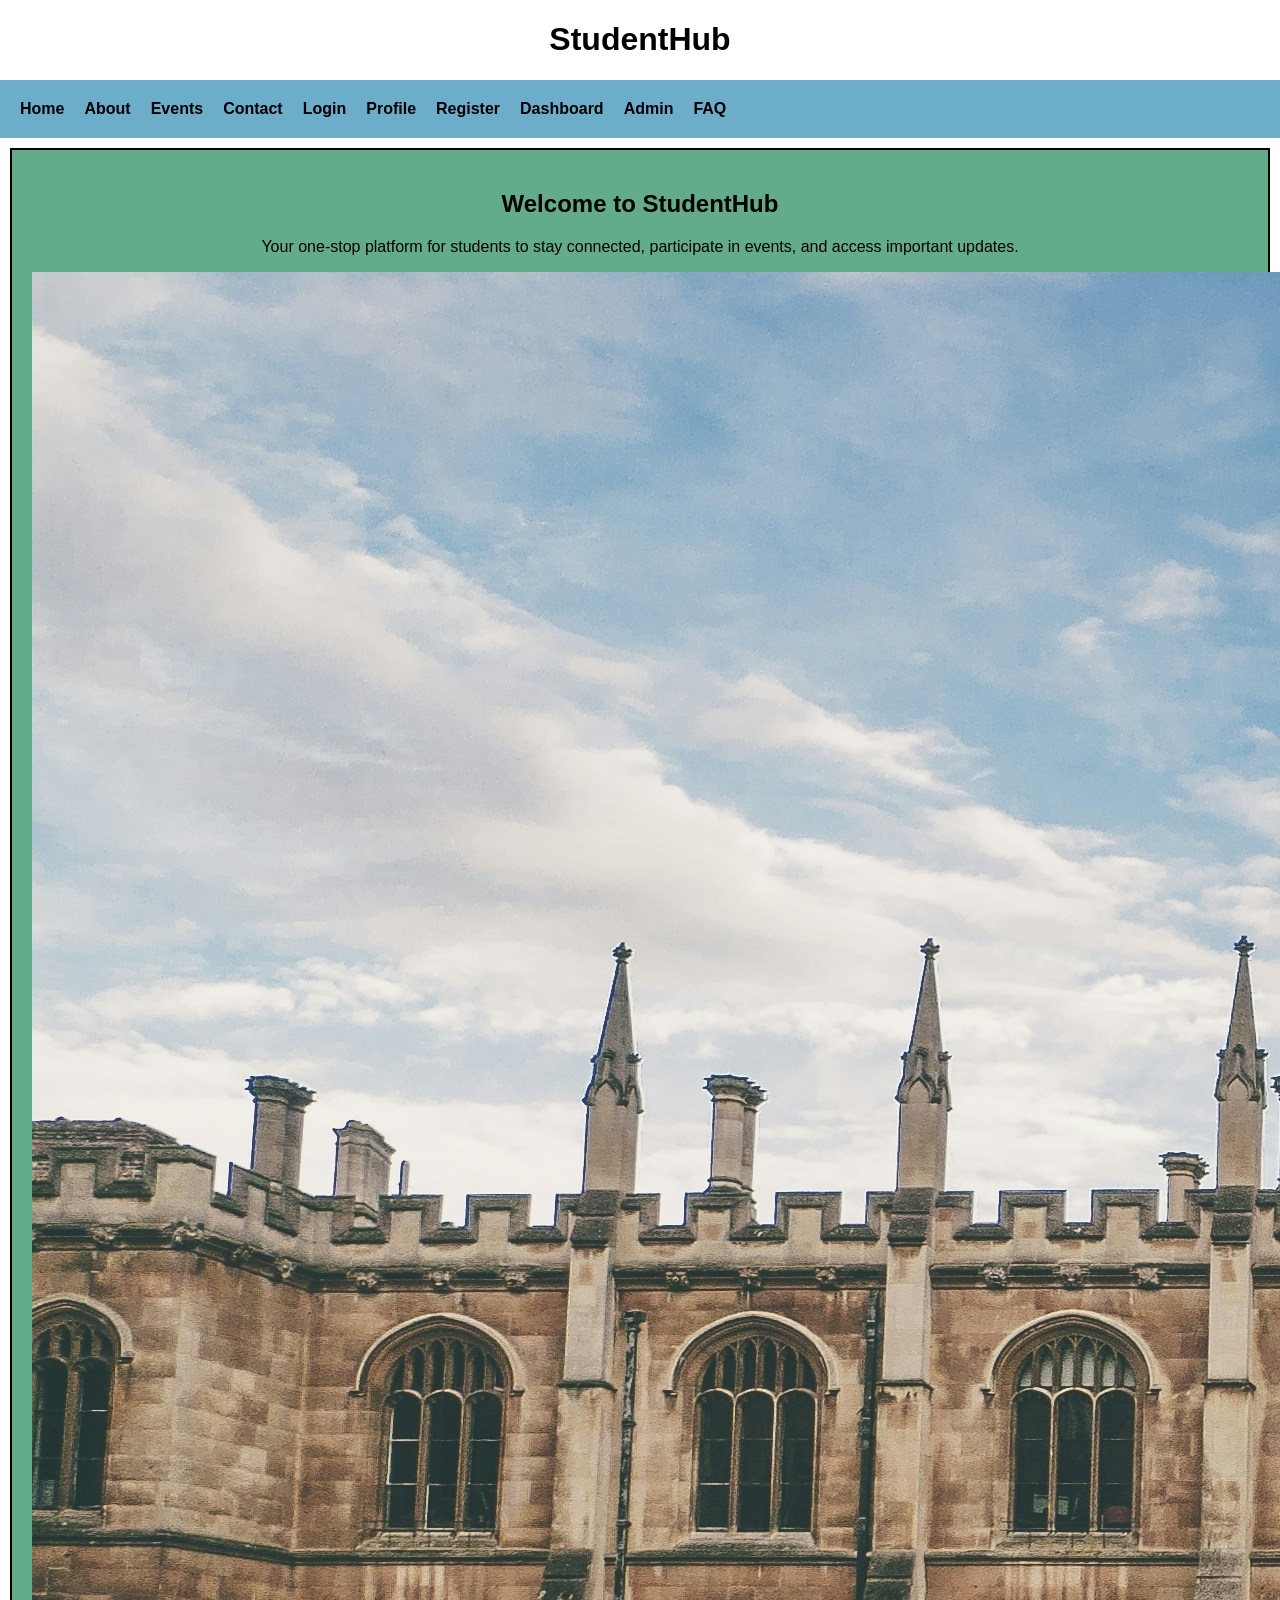
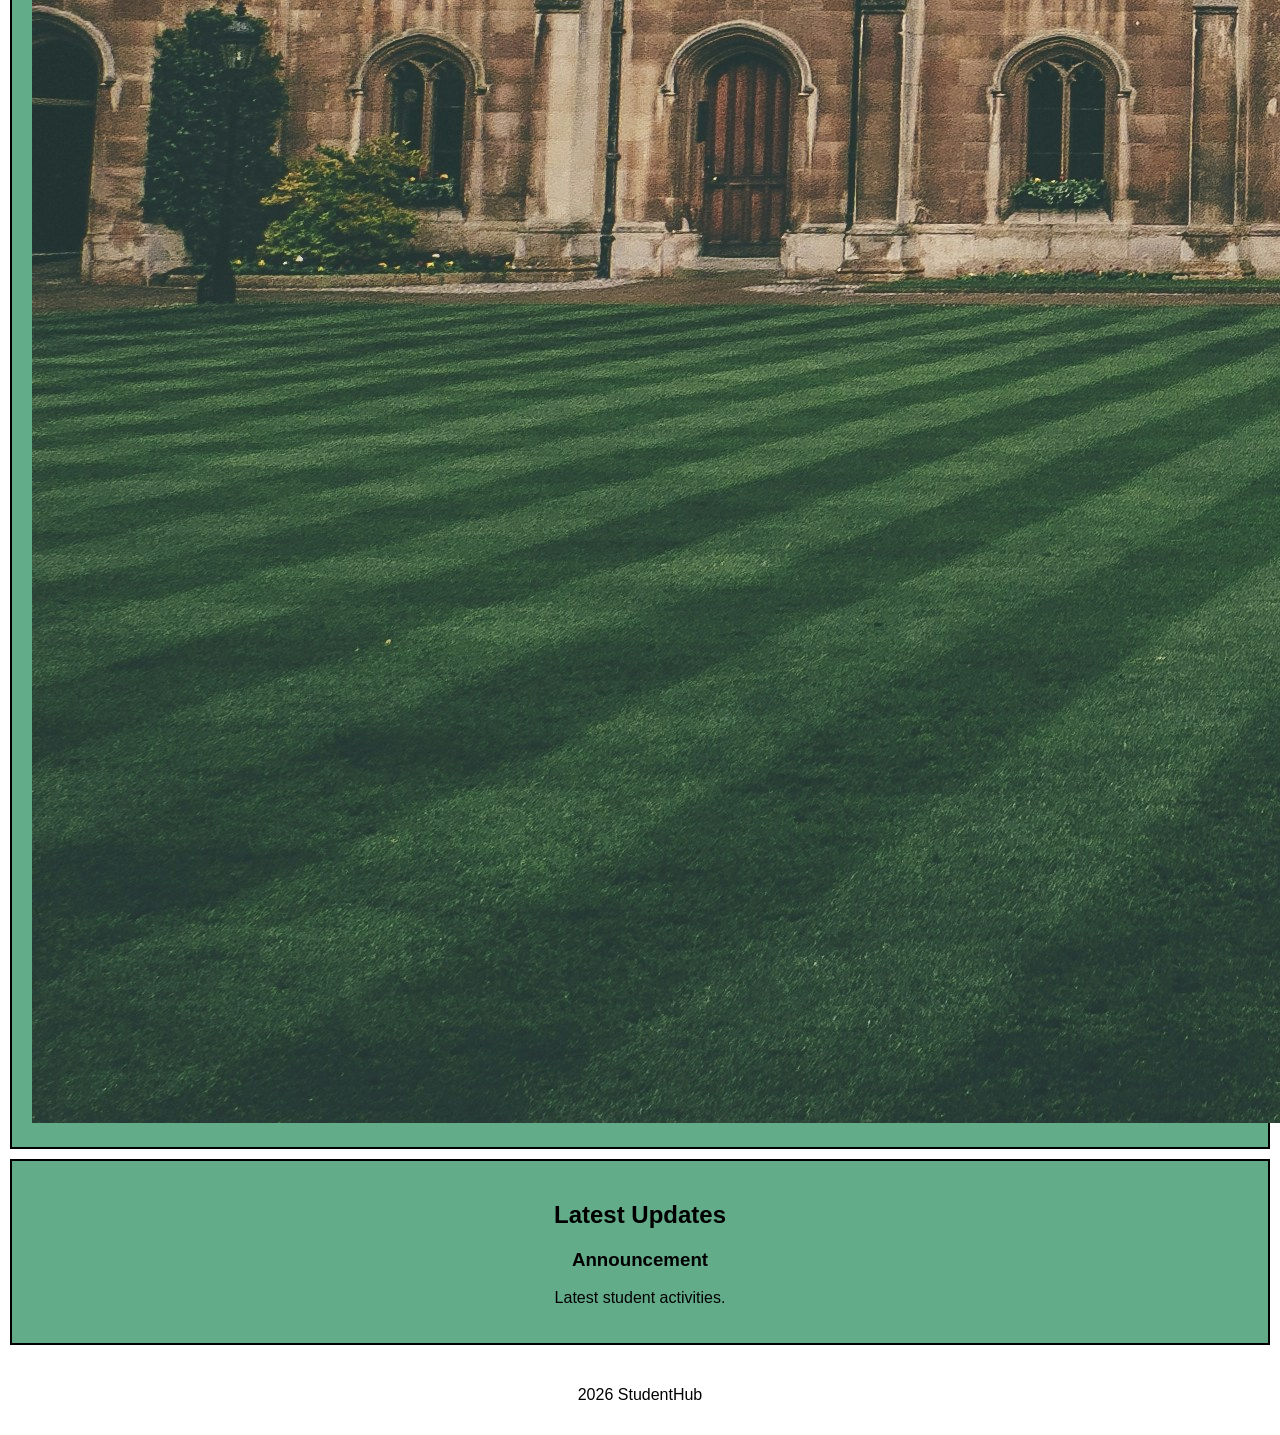
==== Student_Hub/index.html @ a7fc1827 "css" ====
<!DOCTYPE html>
<html lang="en">
<head>
    <meta charset="UTF-8">
    <meta name="viewport" content="width=device-width, initial-scale=1.0">
    <title>StudentHub - Home</title>

    <style>
        body{
            margin:0;
            font-family: Arial, sans-serif;
        }

        nav{
            display:flex;
            gap:20px;
            background:rgb(108, 174, 201);
            padding:20px;
        }

        nav a{
            text-decoration:none;
            color:black;
            font-weight:bold;
        }

        section{
            border:2px solid black;
            background:rgb(99, 172, 138);
            padding:20px;
            text-align:center;
            margin:10px;
        }

        .welcome-img{
            width:80%;
            max-width:700px;
            height:auto;
            border-radius:10px;
            margin-top:15px;
        }

        footer{
            text-align:center;
            padding:15px;
        }
    </style>
</head>
<body>

<header>
    <h1 style="text-align:center;">StudentHub</h1>

    <nav aria-label="Main Navigation">
        <a href="index.html">Home</a>
        <a href="about.html">About</a>
        <a href="events.html">Events</a>
        <a href="contact.html">Contact</a>
        <a href="login.html">Login</a>
        <a href="profile.html">Profile</a>
        <a href="register.html">Register</a>
        <a href="dashboard.html">Dashboard</a>
        <a href="admin.html">Admin</a>
        <a href="faq.html">FAQ</a>
    </nav>
</header>

<main>

   
<section>
    <h2>Welcome to StudentHub</h2>

    <p>Your one-stop platform for students to stay connected, participate in events, and access important updates.</p>

    <img src="bg.jpg" class="small-image">
</section>

    
    <section>
        <h2>Latest Updates</h2>

        <article>
            <h3>Announcement</h3>
            <p>Latest student activities.</p>
        </article>
    </section>

</main>

<footer>
    <p> 2026 StudentHub</p>
</footer>

</body>
</html>
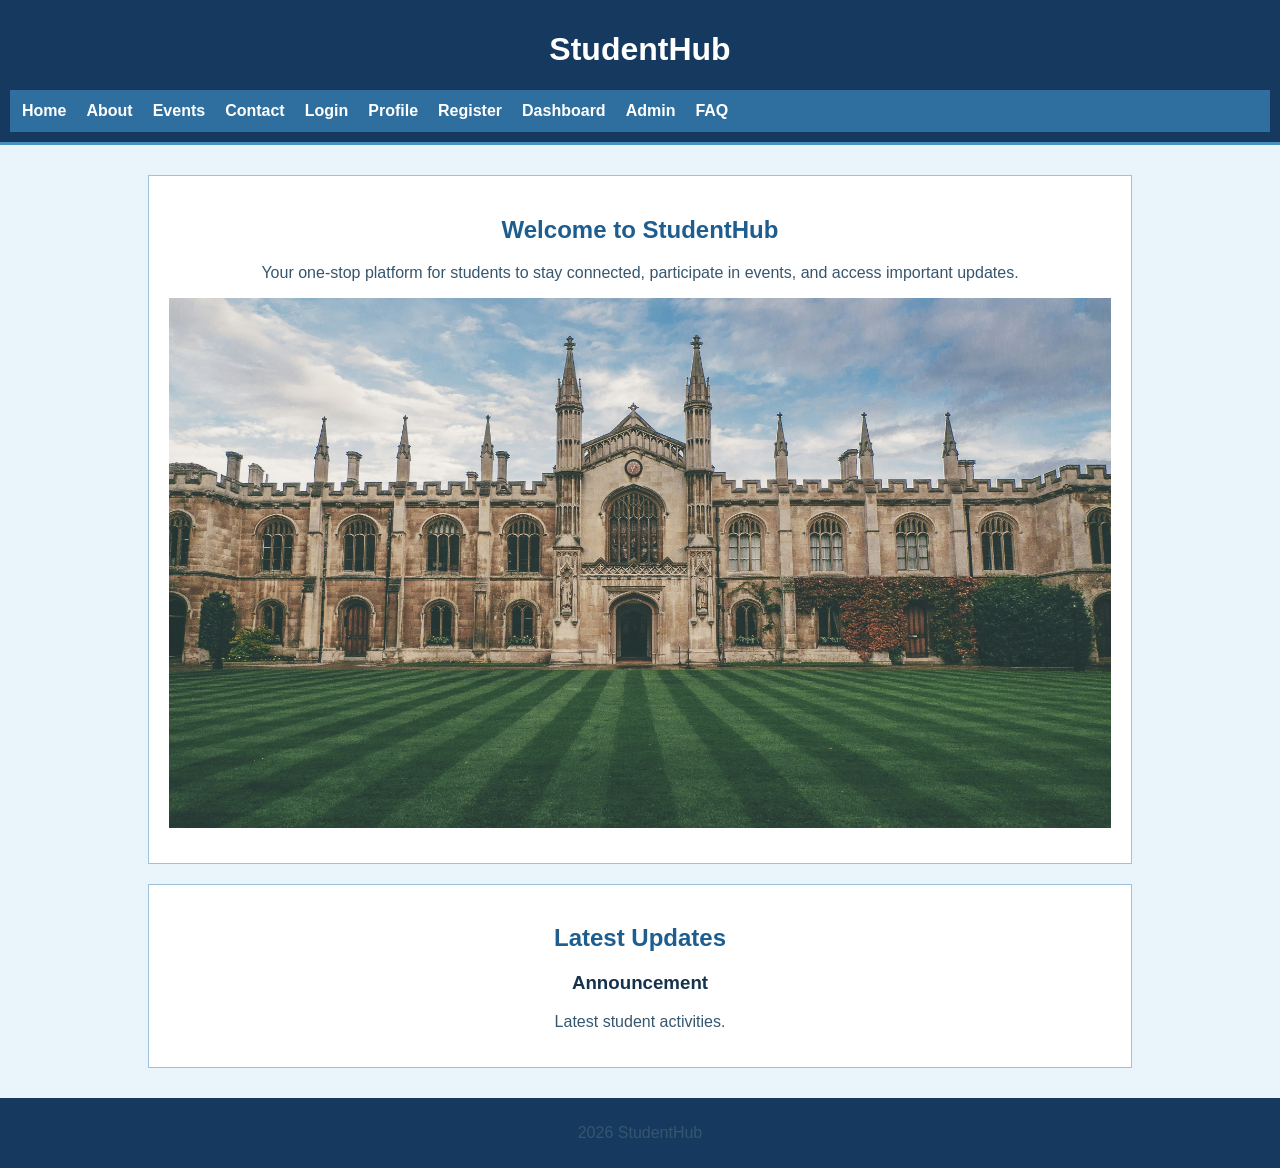
==== commit 9223afd4: "pop up" ====
--- a/Student_Hub/index.html
+++ b/Student_Hub/index.html
@@ -4,48 +4,11 @@
     <meta charset="UTF-8">
     <meta name="viewport" content="width=device-width, initial-scale=1.0">
     <title>StudentHub - Home</title>
+   
+    <link rel="stylesheet" href="css.css">
 
-    <style>
-        body{
-            margin:0;
-            font-family: Arial, sans-serif;
-        }
+</head>
 
-        nav{
-            display:flex;
-            gap:20px;
-            background:rgb(108, 174, 201);
-            padding:20px;
-        }
-
-        nav a{
-            text-decoration:none;
-            color:black;
-            font-weight:bold;
-        }
-
-        section{
-            border:2px solid black;
-            background:rgb(99, 172, 138);
-            padding:20px;
-            text-align:center;
-            margin:10px;
-        }
-
-        .welcome-img{
-            width:80%;
-            max-width:700px;
-            height:auto;
-            border-radius:10px;
-            margin-top:15px;
-        }
-
-        footer{
-            text-align:center;
-            padding:15px;
-        }
-    </style>
-</head>
 <body>
 
 <header>
@@ -67,7 +30,6 @@
 
 <main>
 
-   
 <section>
     <h2>Welcome to StudentHub</h2>
 
@@ -76,15 +38,14 @@
     <img src="bg.jpg" class="small-image">
 </section>
 
-    
-    <section>
-        <h2>Latest Updates</h2>
+<section>
+    <h2>Latest Updates</h2>
 
-        <article>
-            <h3>Announcement</h3>
-            <p>Latest student activities.</p>
-        </article>
-    </section>
+    <article>
+        <h3>Announcement</h3>
+        <p>Latest student activities.</p>
+    </article>
+</section>
 
 </main>
 
--- a/Student_Hub/css.css
+++ b/Student_Hub/css.css
@@ -0,0 +1,568 @@
+/* =========================================================
+   StudentHub - Simple Blue Theme
+   No shadows
+   No hover animations
+   ========================================================= */
+
+/* =========================
+   HOME PAGE
+   ========================= */
+body:has(nav a[href="index.html"]) {
+    margin: 0;
+    font-family: Arial, sans-serif;
+    background-color: #eef6fb;
+    color: #17324d;
+}
+
+body:has(nav a[href="index.html"]) header {
+    background-color: #163a5f;
+    color: white;
+    text-align: center;
+    padding: 15px;
+}
+
+body:has(nav a[href="index.html"]) nav {
+    display: flex;
+    justify-content: left;
+    gap: 20px;
+    flex-wrap: wrap;
+    background-color: #2f6f9f;
+    padding: 12px;
+}
+
+body:has(nav a[href="index.html"]) nav a {
+    color: white;
+    text-decoration: none;
+    font-weight: bold;
+}
+
+body:has(nav a[href="index.html"]) section {
+    border: 2px solid #2f6f9f;
+    background-color: #ffffff;
+    padding: 20px;
+    text-align: center;
+    margin: 15px auto;
+    max-width: 1000px;
+}
+
+body:has(nav a[href="index.html"]) .small-image {
+    width: 100%;
+    max-width: 960px;
+    aspect-ratio: 16 / 9;
+    height: auto;
+    object-fit: cover;
+    display: block;
+    margin: 15px auto;
+}
+
+body:has(nav a[href="index.html"]) footer {
+    text-align: center;
+    background-color: #163a5f;
+    color: white;
+    padding: 15px;
+}
+
+
+/* =========================
+   ABOUT PAGE
+   ========================= */
+body:has(main > section + section):not(:has(.student-info)) {
+    font-family: Arial, sans-serif;
+    background-color: #eaf4fb;
+    margin: 0;
+}
+
+body:has(main > section + section):not(:has(.student-info)) header {
+    background-color: #163a5f;
+    color: white;
+    text-align: center;
+    padding: 15px;
+}
+
+body:has(main > section + section):not(:has(.student-info)) main {
+    width: 80%;
+    margin: 30px auto;
+}
+
+body:has(main > section + section):not(:has(.student-info)) section {
+    background-color: white;
+    border: 1px solid #9fc3dc;
+    padding: 20px;
+    margin-bottom: 20px;
+}
+
+body:has(main > section + section):not(:has(.student-info)) h2 {
+    color: #1d5d8f;
+}
+
+body:has(main > section + section):not(:has(.student-info)) footer {
+    text-align: center;
+    padding: 15px;
+    color: #526b7d;
+}
+
+
+/* =========================
+   EVENTS PAGE
+   ========================= */
+body:has(article h2) {
+    font-family: Arial, sans-serif;
+    background-color: #eaf4fb;
+    margin: 0;
+}
+
+body:has(article h2) header {
+    background-color: #163a5f;
+    color: white;
+    text-align: center;
+    padding: 15px;
+}
+
+body:has(article h2) article {
+    background-color: white;
+    border: 1px solid #9fc3dc;
+    margin: 20px;
+    padding: 15px;
+}
+
+body:has(article h2) article h2 {
+    color: #1d5d8f;
+}
+
+body:has(article h2) footer {
+    text-align: center;
+    padding: 10px;
+    color: #526b7d;
+}
+
+
+/* =========================
+   FAQ PAGE
+   ========================= */
+body:has(section h2 + p):not(:has(.student-info)) {
+    background-color: #eaf4fb;
+    text-align: center;
+    font-family: Arial, sans-serif;
+    margin: 0;
+}
+
+body:has(section h2 + p):not(:has(.student-info)) header {
+    background-color: #163a5f;
+    color: white;
+    padding: 15px;
+}
+
+body:has(section h2 + p):not(:has(.student-info)) section {
+    background-color: white;
+    border: 1px solid #9fc3dc;
+    padding: 20px;
+    margin: 20px;
+}
+
+body:has(section h2 + p):not(:has(.student-info)) h2 {
+    color: #1d5d8f;
+}
+
+body:has(section h2 + p):not(:has(.student-info)) p {
+    color: #36566e;
+}
+
+body:has(section h2 + p):not(:has(.student-info)) footer {
+    padding: 10px;
+}
+
+
+/* =========================
+   FEEDBACK PAGE
+   ========================= */
+body:has(#feedback) {
+    font-family: Arial, sans-serif;
+    background-color: #eaf4fb;
+    margin: 0;
+    color: #17324d;
+}
+
+body:has(#feedback) header {
+    background-color: #163a5f;
+    color: white;
+    text-align: center;
+    padding: 15px;
+}
+
+body:has(#feedback) main {
+    display: flex;
+    justify-content: center;
+    padding: 30px;
+}
+
+body:has(#feedback) form {
+    background-color: white;
+    border: 1px solid #9fc3dc;
+    padding: 25px;
+}
+
+body:has(#feedback) label {
+    display: block;
+    font-weight: bold;
+    margin-bottom: 10px;
+}
+
+body:has(#feedback) textarea {
+    width: 300px;
+    height: 120px;
+    border: 1px solid #6fa3c5;
+    padding: 8px;
+}
+
+body:has(#feedback) button {
+    display: block;
+    margin-top: 15px;
+    padding: 8px 20px;
+    background-color: #2f6f9f;
+    color: white;
+    border: 0;
+}
+
+
+/* =========================
+   LOGIN PAGE
+   ========================= */
+body:has(input#email):has(input#password):has(form button[type="submit"]):not(:has(#department)) {
+    font-family: Arial, sans-serif;
+    background-color: #eaf4fb;
+    margin: 0;
+}
+
+body:has(input#email):has(input#password):has(form button[type="submit"]):not(:has(#department)) header {
+    background-color: #163a5f;
+    color: white;
+    text-align: center;
+    padding: 15px;
+}
+
+body:has(input#email):has(input#password):has(form button[type="submit"]):not(:has(#department)) main {
+    display: flex;
+    justify-content: center;
+    margin-top: 50px;
+}
+
+body:has(input#email):has(input#password):has(form button[type="submit"]):not(:has(#department)) form {
+    background-color: white;
+    border: 1px solid #9fc3dc;
+    padding: 25px;
+}
+
+body:has(input#email):has(input#password):has(form button[type="submit"]):not(:has(#department)) label {
+    display: block;
+    margin-top: 10px;
+    font-weight: bold;
+    color: #17324d;
+}
+
+body:has(input#email):has(input#password):has(form button[type="submit"]):not(:has(#department)) input {
+    padding: 8px;
+    margin-top: 5px;
+    border: 1px solid #6fa3c5;
+}
+
+body:has(input#email):has(input#password):has(form button[type="submit"]):not(:has(#department)) button {
+    margin-top: 15px;
+    padding: 8px 20px;
+    background-color: #2f6f9f;
+    color: white;
+    border: 0;
+}
+
+
+/* =========================
+   PROFILE PAGE
+   ========================= */
+body:has(section p:first-of-type):not(:has(.student-info)):not(:has(#department)) {
+    background-color: #eaf4fb;
+    color: #17324d;
+    text-align: center;
+    font-family: Arial, sans-serif;
+}
+
+body:has(section p:first-of-type):not(:has(.student-info)):not(:has(#department)) header {
+    background-color: #163a5f;
+    color: white;
+    padding: 10px;
+    border-bottom: 3px solid #4b91bd;
+}
+
+body:has(section p:first-of-type):not(:has(.student-info)):not(:has(#department)) section {
+    background-color: white;
+    border: 1px solid #9fc3dc;
+    padding: 20px;
+    margin: 20px;
+}
+
+body:has(section p:first-of-type):not(:has(.student-info)):not(:has(#department)) h1 {
+    color: white;
+}
+
+body:has(section p:first-of-type):not(:has(.student-info)):not(:has(#department)) h2 {
+    color: #1d5d8f;
+}
+
+body:has(section p:first-of-type):not(:has(.student-info)):not(:has(#department)) p {
+    color: #36566e;
+}
+
+
+/* =========================
+   REGISTER PAGE
+   ========================= */
+body:has(#department):has(#address):has(input[type="radio"]) {
+    background-color: #eaf4fb;
+    text-align: center;
+    color: #17324d;
+    font-family: Arial, sans-serif;
+}
+
+body:has(#department):has(#address):has(input[type="radio"]) > h2 {
+    background-color: #163a5f;
+    color: white;
+    padding: 15px;
+    border-bottom: 3px solid #4b91bd;
+}
+
+body:has(#department):has(#address):has(input[type="radio"]) form {
+    background-color: white;
+    border: 1px solid #9fc3dc;
+    padding: 20px;
+}
+
+body:has(#department):has(#address):has(input[type="radio"]) label {
+    color: #1d5d8f;
+    font-weight: bold;
+}
+
+body:has(#department):has(#address):has(input[type="radio"]) input,
+body:has(#department):has(#address):has(input[type="radio"]) select,
+body:has(#department):has(#address):has(input[type="radio"]) textarea {
+    border: 1px solid #6fa3c5;
+    padding: 7px;
+    margin: 5px;
+}
+
+body:has(#department):has(#address):has(input[type="radio"]) input[type="radio"],
+body:has(#department):has(#address):has(input[type="radio"]) input[type="checkbox"] {
+    accent-color: #2f6f9f;
+}
+
+body:has(#department):has(#address):has(input[type="radio"]) textarea {
+    background-color: #f3f9fd;
+}
+
+
+/* =========================
+   DASHBOARD PAGE
+   ========================= */
+body:has(.student-info):has(.cards):has(.medals) {
+    background-color: #eaf4fb;
+    font-family: Arial, sans-serif;
+    margin: 0;
+    color: #17324d;
+}
+
+body:has(.student-info):has(.cards):has(.medals) header {
+    background-color: #163a5f;
+    color: white;
+    text-align: center;
+    padding: 15px;
+}
+
+body:has(.student-info):has(.cards):has(.medals) header h1 {
+    margin: 0;
+}
+
+body:has(.student-info):has(.cards):has(.medals) nav {
+    background-color: #2f6f9f;
+    padding: 10px;
+    text-align: center;
+}
+
+body:has(.student-info):has(.cards):has(.medals) nav a {
+    color: white;
+    text-decoration: none;
+    margin: 0 15px;
+    font-weight: bold;
+}
+
+body:has(.student-info):has(.cards):has(.medals) main {
+    padding: 15px;
+    max-width: 1000px;
+    margin: auto;
+}
+
+body:has(.student-info):has(.cards):has(.medals) .student-info,
+body:has(.student-info):has(.cards):has(.medals) .details {
+    background-color: white;
+    border: 1px solid #c5dce9;
+    border-radius: 6px;
+    padding: 15px;
+    margin: 15px auto;
+}
+
+body:has(.student-info):has(.cards):has(.medals) .student-info h2,
+body:has(.student-info):has(.cards):has(.medals) h2 {
+    color: #163a5f;
+    text-align: center;
+}
+
+body:has(.student-info):has(.cards):has(.medals) .student-info p {
+    display: inline-block;
+    margin: 8px 15px;
+    color: #17324d;
+}
+
+body:has(.student-info):has(.cards):has(.medals) .cards {
+    display: flex;
+    justify-content: center;
+    gap: 12px;
+    flex-wrap: wrap;
+    margin-bottom: 15px;
+}
+
+body:has(.student-info):has(.cards):has(.medals) .card {
+    background-color: white;
+    border: 1px solid #a9cfe5;
+    border-radius: 6px;
+    padding: 15px;
+    width: 145px;
+    text-align: center;
+}
+
+body:has(.student-info):has(.cards):has(.medals) .card h3 {
+    color: #2f7fb5;
+}
+
+body:has(.student-info):has(.cards):has(.medals) .card p {
+    color: #36566e;
+}
+
+body:has(.student-info):has(.cards):has(.medals) .score {
+    font-size: 25px;
+    font-weight: bold;
+    color: #1d5d8f;
+}
+
+body:has(.student-info):has(.cards):has(.medals) .details p {
+    padding: 8px;
+    border-bottom: 1px solid #d6e4ec;
+    color: #36566e;
+}
+
+body:has(.student-info):has(.cards):has(.medals) .details p:last-child {
+    border-bottom: none;
+}
+
+body:has(.student-info):has(.cards):has(.medals) .medals {
+    display: flex;
+    justify-content: center;
+    gap: 15px;
+    flex-wrap: wrap;
+}
+
+body:has(.student-info):has(.cards):has(.medals) .medal {
+    background-color: #f5faff;
+    border: 1px solid #e0b93b;
+    border-radius: 6px;
+    padding: 12px;
+    width: 160px;
+    text-align: center;
+}
+
+body:has(.student-info):has(.cards):has(.medals) .medal-icon {
+    font-size: 38px;
+}
+
+body:has(.student-info):has(.cards):has(.medals) .medal p {
+    font-weight: bold;
+    color: #36566e;
+}
+
+body:has(.student-info):has(.cards):has(.medals) .attendance {
+    text-align: center;
+}
+
+body:has(.student-info):has(.cards):has(.medals) .attendance-number {
+    font-size: 30px;
+    font-weight: bold;
+    color: #1d5d8f;
+}
+
+body:has(.student-info):has(.cards):has(.medals) footer {
+    background-color: #163a5f;
+    color: white;
+    text-align: center;
+    padding: 12px;
+}
+
+body:has(.student-info):has(.cards):has(.medals) footer p {
+    margin: 0;
+}
+
+
+/* =========================
+   ADMIN PAGE
+   ========================= */
+body:has(h1):has(form input[type="email"]):has(input[type="password"]):not(:has(#department)) {
+    font-family: Arial, sans-serif;
+    background-color: #eaf4fb;
+    margin: 0;
+}
+
+body:has(h1):has(form input[type="email"]):has(input[type="password"]):not(:has(#department)) header {
+    background-color: #163a5f;
+    color: white;
+    text-align: center;
+    padding: 15px;
+}
+
+body:has(h1):has(form input[type="email"]):has(input[type="password"]):not(:has(#department)) main {
+    display: flex;
+    justify-content: center;
+    margin-top: 50px;
+}
+
+body:has(h1):has(form input[type="email"]):has(input[type="password"]):not(:has(#department)) label {
+    display: block;
+    margin-top: 10px;
+    font-weight: bold;
+    color: #17324d;
+}
+
+body:has(h1):has(form input[type="email"]):has(input[type="password"]):not(:has(#department)) form {
+    background-color: white;
+    border: 1px solid #9fc3dc;
+    padding: 25px;
+}
+
+body:has(h1):has(form input[type="email"]):has(input[type="password"]):not(:has(#department)) input {
+    border: 1px solid #6fa3c5;
+    padding: 8px;
+    margin-top: 5px;
+}
+
+body:has(h1):has(form input[type="email"]):has(input[type="password"]):not(:has(#department)) button {
+    margin-top: 15px;
+    padding: 8px 20px;
+    background-color: #2f6f9f;
+    color: white;
+    border: 0;
+}
+
+body:has(h1):has(form input[type="email"]):has(input[type="password"]):not(:has(#department)) footer {
+    text-align: center;
+    margin-top: 30px;
+    color: #526b7d;
+}
+
+
+/* =========================
+   CONTACT PAGE
+   ========================= */
+/* contact.html originally contains no CSS. */
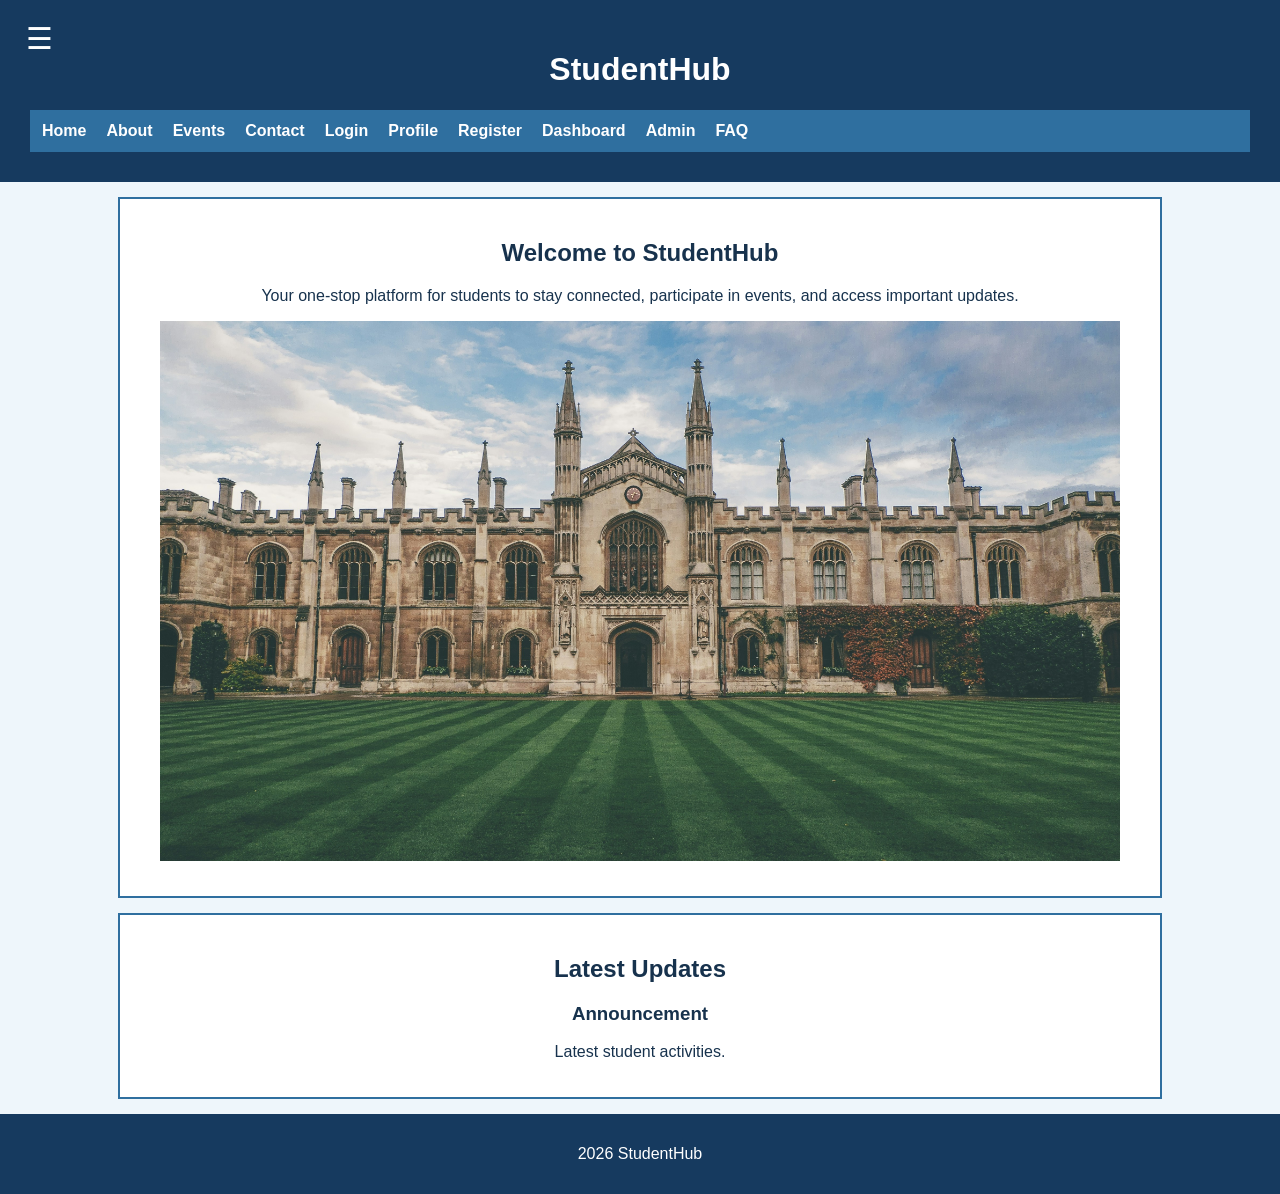
==== commit 6a8a9afd: ".," ====
--- a/Student_Hub/index.html
+++ b/Student_Hub/index.html
@@ -12,6 +12,12 @@
 <body>
 
 <header>
+
+    <header>
+
+    <!-- Hamburger Button -->
+    <button class="hamburger" id="openMenu">☰</button>
+
     <h1 style="text-align:center;">StudentHub</h1>
 
     <nav aria-label="Main Navigation">
@@ -26,6 +32,30 @@
         <a href="admin.html">Admin</a>
         <a href="faq.html">FAQ</a>
     </nav>
+
+</header>
+
+
+<div class="side-menu" id="sideMenu">
+
+  
+    <button class="close-menu" id="closeMenu">✕</button>
+
+    <div class="student-info">
+        <h2>25AIML004</h2>
+        <p>Hinalkumar</p>
+    </div>
+
+    <div class="side-links">
+        <a href="profile.html">👤 Profile</a>
+        <a href="about.html">ℹ️ About</a>
+        <a href="events.html">📅 Events</a>
+        <a href="faq.html">❓ FAQ</a>
+    </div>
+
+</div>
+
+<div class="overlay" id="overlay"></div>
 </header>
 
 <main>
@@ -48,10 +78,46 @@
 </section>
 
 </main>
+<script>
 
+    const openMenu = document.getElementById("openMenu");
+    const closeMenu = document.getElementById("closeMenu");
+    const sideMenu = document.getElementById("sideMenu");
+    const overlay = document.getElementById("overlay");
+
+
+    // Open menu
+    openMenu.addEventListener("click", function () {
+
+        sideMenu.classList.add("active");
+        overlay.classList.add("active");
+
+    });
+
+
+    // Close menu
+    closeMenu.addEventListener("click", function () {
+
+        sideMenu.classList.remove("active");
+        overlay.classList.remove("active");
+
+    });
+
+
+    // Close menu when clicking outside
+    overlay.addEventListener("click", function () {
+
+        sideMenu.classList.remove("active");
+        overlay.classList.remove("active");
+
+    });
+
+</script>
 <footer>
     <p> 2026 StudentHub</p>
 </footer>
 
+
+
 </body>
 </html>
--- a/Student_Hub/css.css
+++ b/Student_Hub/css.css
@@ -566,3 +566,149 @@
    CONTACT PAGE
    ========================= */
 /* contact.html originally contains no CSS. */
+/* =========================
+   HAMBURGER BUTTON
+========================= */
+
+.hamburger {
+    position: absolute;
+    left: 20px;
+    top: 20px;
+
+    font-size: 30px;
+    background: none;
+    border: none;
+    color: white;
+    cursor: pointer;
+
+    z-index: 1001;
+}
+
+
+/* =========================
+   SIDE MENU
+========================= */
+
+.side-menu {
+    position: fixed;
+    top: 0;
+    left: -320px;
+
+    width: 300px;
+    height: 100vh;
+
+    background-color: white;
+
+    box-shadow: 3px 0 10px rgba(0, 0, 0, 0.3);
+
+    z-index: 1000;
+
+    transition: left 0.3s ease;
+}
+
+
+/* Menu open */
+
+.side-menu.active {
+    left: 0;
+}
+
+
+/* =========================
+   CLOSE BUTTON
+========================= */
+
+.close-menu {
+    position: absolute;
+    top: 15px;
+    right: 20px;
+
+    font-size: 25px;
+
+    background: none;
+    border: none;
+
+    cursor: pointer;
+
+    color: #333;
+}
+
+
+/* =========================
+   STUDENT INFORMATION
+========================= */
+
+.student-info {
+    padding: 70px 25px 25px 25px;
+
+    background-color: #f2f2f2;
+
+    border-bottom: 1px solid #ddd;
+}
+
+.student-info h2 {
+    margin: 0;
+
+    font-size: 22px;
+}
+
+.student-info p {
+    margin-top: 8px;
+
+    font-size: 18px;
+
+    color: #555;
+}
+
+
+/* =========================
+   MENU LINKS
+========================= */
+
+.side-links {
+    display: flex;
+    flex-direction: column;
+}
+
+.side-links a {
+    padding: 18px 25px;
+
+    text-decoration: none;
+
+    color: #222;
+
+    font-size: 18px;
+
+    border-bottom: 1px solid #eee;
+
+    transition: background 0.2s;
+}
+
+.side-links a:hover {
+    background-color: #f0f0f0;
+}
+
+
+/* =========================
+   DARK OVERLAY
+========================= */
+
+.overlay {
+    position: fixed;
+
+    top: 0;
+    left: 0;
+
+    width: 100%;
+    height: 100%;
+
+    background: rgba(0, 0, 0, 0.5);
+
+    z-index: 999;
+
+    display: none;
+}
+
+.overlay.active {
+    display: block;
+}
